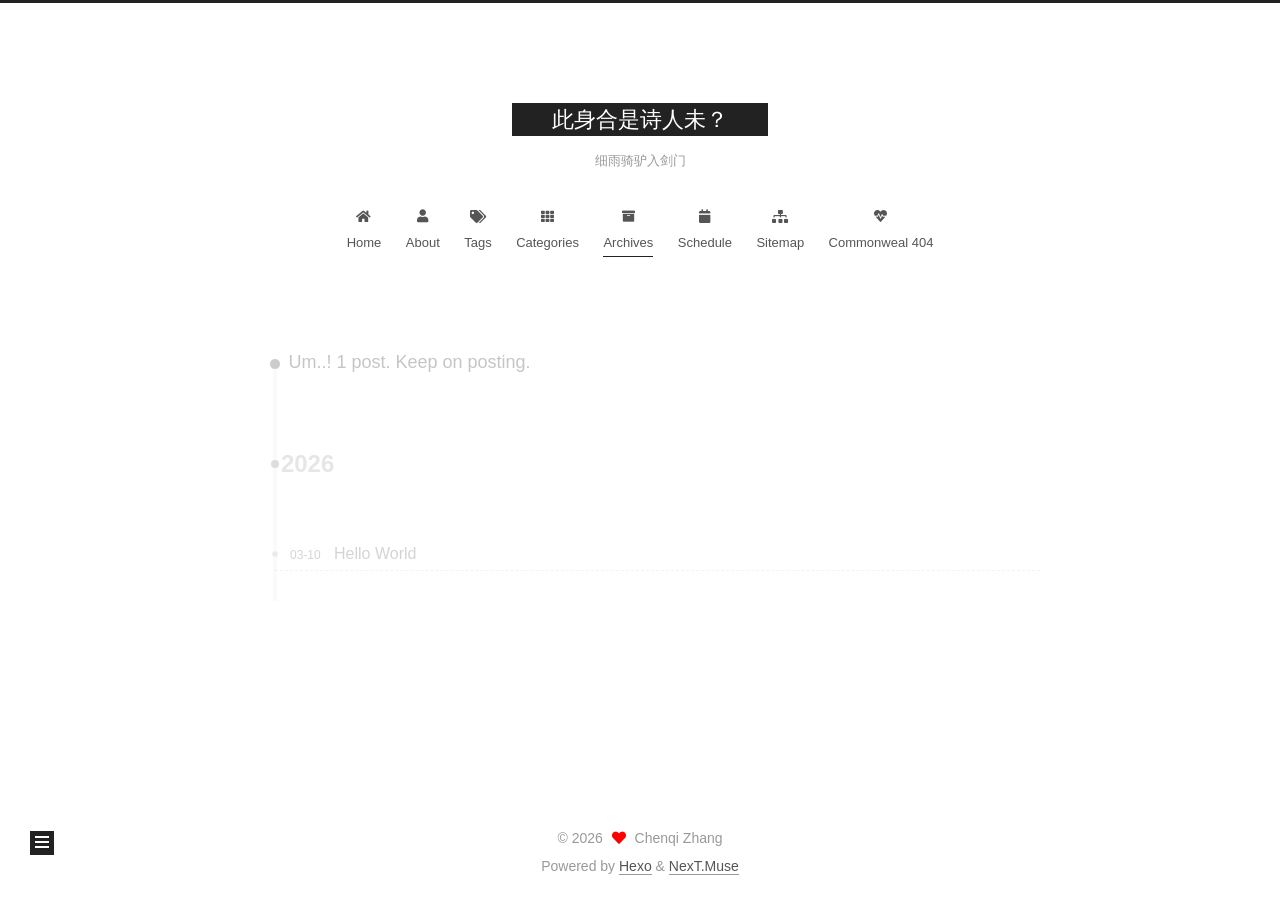
==== archives/index.html @ ff210ef3 "Site updated: 2026-03-10 22:06:02" ====
<!DOCTYPE html>
<html lang="zh-Hans">
<head>
  <meta charset="UTF-8">
<meta name="viewport" content="width=device-width, initial-scale=1, maximum-scale=2">
<meta name="theme-color" content="#222">
<meta name="generator" content="Hexo 8.1.1">
  <link rel="apple-touch-icon" sizes="180x180" href="/images/apple-touch-icon-next.png">
  <link rel="icon" type="image/png" sizes="32x32" href="/images/favicon-32x32-next.png">
  <link rel="icon" type="image/png" sizes="16x16" href="/images/favicon-16x16-next.png">
  <link rel="mask-icon" href="/images/logo.svg" color="#222">

<link rel="stylesheet" href="/css/main.css">


<link rel="stylesheet" href="/lib/font-awesome/css/all.min.css">

<script id="hexo-configurations">
    var NexT = window.NexT || {};
    var CONFIG = {"hostname":"example.com","root":"/","scheme":"Muse","version":"7.8.0","exturl":false,"sidebar":{"position":"left","display":"post","padding":18,"offset":12,"onmobile":false},"copycode":{"enable":false,"show_result":false,"style":null},"back2top":{"enable":true,"sidebar":false,"scrollpercent":false},"bookmark":{"enable":false,"color":"#222","save":"auto"},"fancybox":false,"mediumzoom":false,"lazyload":false,"pangu":false,"comments":{"style":"tabs","active":null,"storage":true,"lazyload":false,"nav":null},"algolia":{"hits":{"per_page":10},"labels":{"input_placeholder":"Search for Posts","hits_empty":"We didn't find any results for the search: ${query}","hits_stats":"${hits} results found in ${time} ms"}},"localsearch":{"enable":false,"trigger":"auto","top_n_per_article":1,"unescape":false,"preload":false},"motion":{"enable":true,"async":false,"transition":{"post_block":"fadeIn","post_header":"slideDownIn","post_body":"slideDownIn","coll_header":"slideLeftIn","sidebar":"slideUpIn"}}};
  </script>

  <meta property="og:type" content="website">
<meta property="og:title" content="此身合是诗人未？">
<meta property="og:url" content="http://example.com/archives/index.html">
<meta property="og:site_name" content="此身合是诗人未？">
<meta property="og:locale">
<meta property="article:author" content="Chenqi Zhang">
<meta name="twitter:card" content="summary">

<link rel="canonical" href="http://example.com/archives/">


<script id="page-configurations">
  // https://hexo.io/docs/variables.html
  CONFIG.page = {
    sidebar: "",
    isHome : false,
    isPost : false,
    lang   : 'zh-Hans'
  };
</script>

  <title>Archive | 此身合是诗人未？</title>
  






  <noscript>
  <style>
  .use-motion .brand,
  .use-motion .menu-item,
  .sidebar-inner,
  .use-motion .post-block,
  .use-motion .pagination,
  .use-motion .comments,
  .use-motion .post-header,
  .use-motion .post-body,
  .use-motion .collection-header { opacity: initial; }

  .use-motion .site-title,
  .use-motion .site-subtitle {
    opacity: initial;
    top: initial;
  }

  .use-motion .logo-line-before i { left: initial; }
  .use-motion .logo-line-after i { right: initial; }
  </style>
</noscript>

</head>

<body itemscope itemtype="http://schema.org/WebPage">
  <div class="container use-motion">
    <div class="headband"></div>

    <header class="header" itemscope itemtype="http://schema.org/WPHeader">
      <div class="header-inner"><div class="site-brand-container">
  <div class="site-nav-toggle">
    <div class="toggle" aria-label="Toggle navigation bar">
      <span class="toggle-line toggle-line-first"></span>
      <span class="toggle-line toggle-line-middle"></span>
      <span class="toggle-line toggle-line-last"></span>
    </div>
  </div>

  <div class="site-meta">

    <a href="/" class="brand" rel="start">
      <span class="logo-line-before"><i></i></span>
      <h1 class="site-title">此身合是诗人未？</h1>
      <span class="logo-line-after"><i></i></span>
    </a>
      <p class="site-subtitle" itemprop="description">细雨骑驴入剑门</p>
  </div>

  <div class="site-nav-right">
    <div class="toggle popup-trigger">
    </div>
  </div>
</div>




<nav class="site-nav">
  <ul id="menu" class="main-menu menu">
        <li class="menu-item menu-item-home">

    <a href="/" rel="section"><i class="fa fa-home fa-fw"></i>Home</a>

  </li>
        <li class="menu-item menu-item-about">

    <a href="/about/" rel="section"><i class="fa fa-user fa-fw"></i>About</a>

  </li>
        <li class="menu-item menu-item-tags">

    <a href="/tags/" rel="section"><i class="fa fa-tags fa-fw"></i>Tags</a>

  </li>
        <li class="menu-item menu-item-categories">

    <a href="/categories/" rel="section"><i class="fa fa-th fa-fw"></i>Categories</a>

  </li>
        <li class="menu-item menu-item-archives">

    <a href="/archives/" rel="section"><i class="fa fa-archive fa-fw"></i>Archives</a>

  </li>
        <li class="menu-item menu-item-schedule">

    <a href="/schedule/" rel="section"><i class="fa fa-calendar fa-fw"></i>Schedule</a>

  </li>
        <li class="menu-item menu-item-sitemap">

    <a href="/sitemap.xml" rel="section"><i class="fa fa-sitemap fa-fw"></i>Sitemap</a>

  </li>
        <li class="menu-item menu-item-commonweal">

    <a href="/404/" rel="section"><i class="fa fa-heartbeat fa-fw"></i>Commonweal 404</a>

  </li>
  </ul>
</nav>




</div>
    </header>

    
  <div class="back-to-top">
    <i class="fa fa-arrow-up"></i>
    <span>0%</span>
  </div>


    <main class="main">
      <div class="main-inner">
        <div class="content-wrap">
          

          <div class="content archive">
            

  
  
  
  <div class="post-block">
    <div class="posts-collapse">
      <div class="collection-title">
        <span class="collection-header">Um..! 1 post. Keep on posting.</span>
      </div>

      
    <div class="collection-year">
      <span class="collection-header">2026</span>
    </div>

  <article itemscope itemtype="http://schema.org/Article">
    <header class="post-header">

      <div class="post-meta">
        <time itemprop="dateCreated"
              datetime="2026-03-10T21:45:34+08:00"
              content="2026-03-10">
          03-10
        </time>
      </div>

      <div class="post-title">
          <a class="post-title-link" href="/2026/03/10/hello-world/" itemprop="url">
            <span itemprop="name">Hello World</span>
          </a>
      </div>

    </header>
  </article>


    </div>
  </div>
  
  
  

  



          </div>
          

<script>
  window.addEventListener('tabs:register', () => {
    let { activeClass } = CONFIG.comments;
    if (CONFIG.comments.storage) {
      activeClass = localStorage.getItem('comments_active') || activeClass;
    }
    if (activeClass) {
      let activeTab = document.querySelector(`a[href="#comment-${activeClass}"]`);
      if (activeTab) {
        activeTab.click();
      }
    }
  });
  if (CONFIG.comments.storage) {
    window.addEventListener('tabs:click', event => {
      if (!event.target.matches('.tabs-comment .tab-content .tab-pane')) return;
      let commentClass = event.target.classList[1];
      localStorage.setItem('comments_active', commentClass);
    });
  }
</script>

        </div>
          
  
  <div class="toggle sidebar-toggle">
    <span class="toggle-line toggle-line-first"></span>
    <span class="toggle-line toggle-line-middle"></span>
    <span class="toggle-line toggle-line-last"></span>
  </div>

  <aside class="sidebar">
    <div class="sidebar-inner">

      <ul class="sidebar-nav motion-element">
        <li class="sidebar-nav-toc">
          Table of Contents
        </li>
        <li class="sidebar-nav-overview">
          Overview
        </li>
      </ul>

      <!--noindex-->
      <div class="post-toc-wrap sidebar-panel">
      </div>
      <!--/noindex-->

      <div class="site-overview-wrap sidebar-panel">
        <div class="site-author motion-element" itemprop="author" itemscope itemtype="http://schema.org/Person">
    <img class="site-author-image" itemprop="image" alt="Chenqi Zhang"
      src="/uploads/avatar.jpg">
  <p class="site-author-name" itemprop="name">Chenqi Zhang</p>
  <div class="site-description" itemprop="description"></div>
</div>
<div class="site-state-wrap motion-element">
  <nav class="site-state">
      <div class="site-state-item site-state-posts">
          <a href="/archives/">
        
          <span class="site-state-item-count">1</span>
          <span class="site-state-item-name">posts</span>
        </a>
      </div>
  </nav>
</div>
  <div class="links-of-author motion-element">
      <span class="links-of-author-item">
        <a href="https://github.com/zhangchenqi123" title="GitHub → https:&#x2F;&#x2F;github.com&#x2F;zhangchenqi123" rel="noopener" target="_blank"><i class="fab fa-github fa-fw"></i>GitHub</a>
      </span>
      <span class="links-of-author-item">
        <a href="mailto:zhangchenqi123@sjtu.edu.cn" title="E-Mail → mailto:zhangchenqi123@sjtu.edu.cn" rel="noopener" target="_blank"><i class="fa fa-envelope fa-fw"></i>E-Mail</a>
      </span>
  </div>



      </div>

    </div>
  </aside>
  <div id="sidebar-dimmer"></div>


      </div>
    </main>

    <footer class="footer">
      <div class="footer-inner">
        

        

<div class="copyright">
  
  &copy; 
  <span itemprop="copyrightYear">2026</span>
  <span class="with-love">
    <i class="fa fa-heart"></i>
  </span>
  <span class="author" itemprop="copyrightHolder">Chenqi Zhang</span>
</div>
  <div class="powered-by">Powered by <a href="https://hexo.io/" class="theme-link" rel="noopener" target="_blank">Hexo</a> & <a href="https://muse.theme-next.org/" class="theme-link" rel="noopener" target="_blank">NexT.Muse</a>
  </div>

        








      </div>
    </footer>
  </div>

  
  <script src="/lib/anime.min.js"></script>
  <script src="/lib/velocity/velocity.min.js"></script>
  <script src="/lib/velocity/velocity.ui.min.js"></script>

<script src="/js/utils.js"></script>

<script src="/js/motion.js"></script>


<script src="/js/schemes/muse.js"></script>


<script src="/js/next-boot.js"></script>




  















  

  

</body>
</html>
---- css/main.css ----
:root {
  --body-bg-color: #fff;
  --content-bg-color: #fff;
  --card-bg-color: #f5f5f5;
  --text-color: #555;
  --blockquote-color: #666;
  --link-color: #555;
  --link-hover-color: #222;
  --brand-color: #fff;
  --brand-hover-color: #fff;
  --table-row-odd-bg-color: #f9f9f9;
  --table-row-hover-bg-color: #f5f5f5;
  --menu-item-bg-color: #f5f5f5;
  --btn-default-bg: #222;
  --btn-default-color: #fff;
  --btn-default-border-color: #222;
  --btn-default-hover-bg: #fff;
  --btn-default-hover-color: #222;
  --btn-default-hover-border-color: #222;
}
html {
  line-height: 1.15; /* 1 */
  -webkit-text-size-adjust: 100%; /* 2 */
}
body {
  margin: 0;
}
main {
  display: block;
}
h1 {
  font-size: 2em;
  margin: 0.67em 0;
}
hr {
  box-sizing: content-box; /* 1 */
  height: 0; /* 1 */
  overflow: visible; /* 2 */
}
pre {
  font-family: monospace, monospace; /* 1 */
  font-size: 1em; /* 2 */
}
a {
  background: transparent;
}
abbr[title] {
  border-bottom: none; /* 1 */
  text-decoration: underline; /* 2 */
  text-decoration: underline dotted; /* 2 */
}
b,
strong {
  font-weight: bolder;
}
code,
kbd,
samp {
  font-family: monospace, monospace; /* 1 */
  font-size: 1em; /* 2 */
}
small {
  font-size: 80%;
}
sub,
sup {
  font-size: 75%;
  line-height: 0;
  position: relative;
  vertical-align: baseline;
}
sub {
  bottom: -0.25em;
}
sup {
  top: -0.5em;
}
img {
  border-style: none;
}
button,
input,
optgroup,
select,
textarea {
  font-family: inherit; /* 1 */
  font-size: 100%; /* 1 */
  line-height: 1.15; /* 1 */
  margin: 0; /* 2 */
}
button,
input {
/* 1 */
  overflow: visible;
}
button,
select {
/* 1 */
  text-transform: none;
}
button,
[type='button'],
[type='reset'],
[type='submit'] {
  -webkit-appearance: button;
}
button::-moz-focus-inner,
[type='button']::-moz-focus-inner,
[type='reset']::-moz-focus-inner,
[type='submit']::-moz-focus-inner {
  border-style: none;
  padding: 0;
}
button:-moz-focusring,
[type='button']:-moz-focusring,
[type='reset']:-moz-focusring,
[type='submit']:-moz-focusring {
  outline: 1px dotted ButtonText;
}
fieldset {
  padding: 0.35em 0.75em 0.625em;
}
legend {
  box-sizing: border-box; /* 1 */
  color: inherit; /* 2 */
  display: table; /* 1 */
  max-width: 100%; /* 1 */
  padding: 0; /* 3 */
  white-space: normal; /* 1 */
}
progress {
  vertical-align: baseline;
}
textarea {
  overflow: auto;
}
[type='checkbox'],
[type='radio'] {
  box-sizing: border-box; /* 1 */
  padding: 0; /* 2 */
}
[type='number']::-webkit-inner-spin-button,
[type='number']::-webkit-outer-spin-button {
  height: auto;
}
[type='search'] {
  outline-offset: -2px; /* 2 */
  -webkit-appearance: textfield; /* 1 */
}
[type='search']::-webkit-search-decoration {
  -webkit-appearance: none;
}
::-webkit-file-upload-button {
  font: inherit; /* 2 */
  -webkit-appearance: button; /* 1 */
}
details {
  display: block;
}
summary {
  display: list-item;
}
template {
  display: none;
}
[hidden] {
  display: none;
}
::selection {
  background: #262a30;
  color: #eee;
}
html,
body {
  height: 100%;
}
body {
  background: var(--body-bg-color);
  color: var(--text-color);
  font-family: 'Lato', "PingFang SC", "Microsoft YaHei", sans-serif;
  font-size: 1em;
  line-height: 2;
}
@media (max-width: 991px) {
  body {
    padding-left: 0 !important;
    padding-right: 0 !important;
  }
}
h1,
h2,
h3,
h4,
h5,
h6 {
  font-family: 'Lato', "PingFang SC", "Microsoft YaHei", sans-serif;
  font-weight: bold;
  line-height: 1.5;
  margin: 20px 0 15px;
}
h1 {
  font-size: 1.5em;
}
h2 {
  font-size: 1.375em;
}
h3 {
  font-size: 1.25em;
}
h4 {
  font-size: 1.125em;
}
h5 {
  font-size: 1em;
}
h6 {
  font-size: 0.875em;
}
p {
  margin: 0 0 20px 0;
}
a,
span.exturl {
  border-bottom: 1px solid #999;
  color: var(--link-color);
  outline: 0;
  text-decoration: none;
  overflow-wrap: break-word;
  word-wrap: break-word;
  cursor: pointer;
}
a:hover,
span.exturl:hover {
  border-bottom-color: var(--link-hover-color);
  color: var(--link-hover-color);
}
iframe,
img,
video {
  display: block;
  margin-left: auto;
  margin-right: auto;
  max-width: 100%;
}
hr {
  background-image: repeating-linear-gradient(-45deg, #ddd, #ddd 4px, transparent 4px, transparent 8px);
  border: 0;
  height: 3px;
  margin: 40px 0;
}
blockquote {
  border-left: 4px solid #ddd;
  color: var(--blockquote-color);
  margin: 0;
  padding: 0 15px;
}
blockquote cite::before {
  content: '-';
  padding: 0 5px;
}
dt {
  font-weight: bold;
}
dd {
  margin: 0;
  padding: 0;
}
kbd {
  background-color: #f5f5f5;
  background-image: linear-gradient(#eee, #fff, #eee);
  border: 1px solid #ccc;
  border-radius: 0.2em;
  box-shadow: 0.1em 0.1em 0.2em rgba(0,0,0,0.1);
  color: #555;
  font-family: inherit;
  padding: 0.1em 0.3em;
  white-space: nowrap;
}
.table-container {
  overflow: auto;
}
table {
  border-collapse: collapse;
  border-spacing: 0;
  font-size: 0.875em;
  margin: 0 0 20px 0;
  width: 100%;
}
tbody tr:nth-of-type(odd) {
  background: var(--table-row-odd-bg-color);
}
tbody tr:hover {
  background: var(--table-row-hover-bg-color);
}
caption,
th,
td {
  font-weight: normal;
  padding: 8px;
  vertical-align: middle;
}
th,
td {
  border: 1px solid #ddd;
  border-bottom: 3px solid #ddd;
}
th {
  font-weight: 700;
  padding-bottom: 10px;
}
td {
  border-bottom-width: 1px;
}
.btn {
  background: var(--btn-default-bg);
  border: 2px solid var(--btn-default-border-color);
  border-radius: 0;
  color: var(--btn-default-color);
  display: inline-block;
  font-size: 0.875em;
  line-height: 2;
  padding: 0 20px;
  text-decoration: none;
  transition-property: background-color;
  transition-delay: 0s;
  transition-duration: 0.2s;
  transition-timing-function: ease-in-out;
}
.btn:hover {
  background: var(--btn-default-hover-bg);
  border-color: var(--btn-default-hover-border-color);
  color: var(--btn-default-hover-color);
}
.btn + .btn {
  margin: 0 0 8px 8px;
}
.btn .fa-fw {
  text-align: left;
  width: 1.285714285714286em;
}
.toggle {
  line-height: 0;
}
.toggle .toggle-line {
  background: #fff;
  display: inline-block;
  height: 2px;
  left: 0;
  position: relative;
  top: 0;
  transition: all 0.4s;
  vertical-align: top;
  width: 100%;
}
.toggle .toggle-line:not(:first-child) {
  margin-top: 3px;
}
.toggle.toggle-arrow .toggle-line-first {
  left: 50%;
  top: 2px;
  transform: rotate(45deg);
  width: 50%;
}
.toggle.toggle-arrow .toggle-line-middle {
  left: 2px;
  width: 90%;
}
.toggle.toggle-arrow .toggle-line-last {
  left: 50%;
  top: -2px;
  transform: rotate(-45deg);
  width: 50%;
}
.toggle.toggle-close .toggle-line-first {
  transform: rotate(-45deg);
  top: 5px;
}
.toggle.toggle-close .toggle-line-middle {
  opacity: 0;
}
.toggle.toggle-close .toggle-line-last {
  transform: rotate(45deg);
  top: -5px;
}
.highlight,
pre {
  background: #f7f7f7;
  color: #4d4d4c;
  line-height: 1.6;
  margin: 0 auto 20px;
}
pre,
code {
  font-family: consolas, Menlo, monospace, "PingFang SC", "Microsoft YaHei";
}
code {
  background: #eee;
  border-radius: 3px;
  color: #555;
  padding: 2px 4px;
  overflow-wrap: break-word;
  word-wrap: break-word;
}
.highlight *::selection {
  background: #d6d6d6;
}
.highlight pre {
  border: 0;
  margin: 0;
  padding: 10px 0;
}
.highlight table {
  border: 0;
  margin: 0;
  width: auto;
}
.highlight td {
  border: 0;
  padding: 0;
}
.highlight figcaption {
  background: #eff2f3;
  color: #4d4d4c;
  display: flex;
  font-size: 0.875em;
  justify-content: space-between;
  line-height: 1.2;
  padding: 0.5em;
}
.highlight figcaption a {
  color: #4d4d4c;
}
.highlight figcaption a:hover {
  border-bottom-color: #4d4d4c;
}
.highlight .gutter {
  -moz-user-select: none;
  -ms-user-select: none;
  -webkit-user-select: none;
  user-select: none;
}
.highlight .gutter pre {
  background: #eff2f3;
  color: #869194;
  padding-left: 10px;
  padding-right: 10px;
  text-align: right;
}
.highlight .code pre {
  background: #f7f7f7;
  padding-left: 10px;
  width: 100%;
}
.gist table {
  width: auto;
}
.gist table td {
  border: 0;
}
pre {
  overflow: auto;
  padding: 10px;
}
pre code {
  background: none;
  color: #4d4d4c;
  font-size: 0.875em;
  padding: 0;
  text-shadow: none;
}
pre .deletion {
  background: #fdd;
}
pre .addition {
  background: #dfd;
}
pre .meta {
  color: #eab700;
  -moz-user-select: none;
  -ms-user-select: none;
  -webkit-user-select: none;
  user-select: none;
}
pre .comment {
  color: #8e908c;
}
pre .variable,
pre .attribute,
pre .tag,
pre .name,
pre .regexp,
pre .ruby .constant,
pre .xml .tag .title,
pre .xml .pi,
pre .xml .doctype,
pre .html .doctype,
pre .css .id,
pre .css .class,
pre .css .pseudo {
  color: #c82829;
}
pre .number,
pre .preprocessor,
pre .built_in,
pre .builtin-name,
pre .literal,
pre .params,
pre .constant,
pre .command {
  color: #f5871f;
}
pre .ruby .class .title,
pre .css .rules .attribute,
pre .string,
pre .symbol,
pre .value,
pre .inheritance,
pre .header,
pre .ruby .symbol,
pre .xml .cdata,
pre .special,
pre .formula {
  color: #718c00;
}
pre .title,
pre .css .hexcolor {
  color: #3e999f;
}
pre .function,
pre .python .decorator,
pre .python .title,
pre .ruby .function .title,
pre .ruby .title .keyword,
pre .perl .sub,
pre .javascript .title,
pre .coffeescript .title {
  color: #4271ae;
}
pre .keyword,
pre .javascript .function {
  color: #8959a8;
}
.blockquote-center {
  border-left: none;
  margin: 40px 0;
  padding: 0;
  position: relative;
  text-align: center;
}
.blockquote-center .fa {
  display: block;
  opacity: 0.6;
  position: absolute;
  width: 100%;
}
.blockquote-center .fa-quote-left {
  border-top: 1px solid #ccc;
  text-align: left;
  top: -20px;
}
.blockquote-center .fa-quote-right {
  border-bottom: 1px solid #ccc;
  text-align: right;
  bottom: -20px;
}
.blockquote-center p,
.blockquote-center div {
  text-align: center;
}
.post-body .group-picture img {
  margin: 0 auto;
  padding: 0 3px;
}
.group-picture-row {
  margin-bottom: 6px;
  overflow: hidden;
}
.group-picture-column {
  float: left;
  margin-bottom: 10px;
}
.post-body .label {
  color: #555;
  display: inline;
  padding: 0 2px;
}
.post-body .label.default {
  background: #f0f0f0;
}
.post-body .label.primary {
  background: #efe6f7;
}
.post-body .label.info {
  background: #e5f2f8;
}
.post-body .label.success {
  background: #e7f4e9;
}
.post-body .label.warning {
  background: #fcf6e1;
}
.post-body .label.danger {
  background: #fae8eb;
}
.post-body .tabs {
  margin-bottom: 20px;
}
.post-body .tabs,
.tabs-comment {
  display: block;
  padding-top: 10px;
  position: relative;
}
.post-body .tabs ul.nav-tabs,
.tabs-comment ul.nav-tabs {
  display: flex;
  flex-wrap: wrap;
  margin: 0;
  margin-bottom: -1px;
  padding: 0;
}
@media (max-width: 413px) {
  .post-body .tabs ul.nav-tabs,
  .tabs-comment ul.nav-tabs {
    display: block;
    margin-bottom: 5px;
  }
}
.post-body .tabs ul.nav-tabs li.tab,
.tabs-comment ul.nav-tabs li.tab {
  border-bottom: 1px solid #ddd;
  border-left: 1px solid transparent;
  border-right: 1px solid transparent;
  border-top: 3px solid transparent;
  flex-grow: 1;
  list-style-type: none;
  border-radius: 0 0 0 0;
}
@media (max-width: 413px) {
  .post-body .tabs ul.nav-tabs li.tab,
  .tabs-comment ul.nav-tabs li.tab {
    border-bottom: 1px solid transparent;
    border-left: 3px solid transparent;
    border-right: 1px solid transparent;
    border-top: 1px solid transparent;
  }
}
@media (max-width: 413px) {
  .post-body .tabs ul.nav-tabs li.tab,
  .tabs-comment ul.nav-tabs li.tab {
    border-radius: 0;
  }
}
.post-body .tabs ul.nav-tabs li.tab a,
.tabs-comment ul.nav-tabs li.tab a {
  border-bottom: initial;
  display: block;
  line-height: 1.8;
  outline: 0;
  padding: 0.25em 0.75em;
  text-align: center;
  transition-delay: 0s;
  transition-duration: 0.2s;
  transition-timing-function: ease-out;
}
.post-body .tabs ul.nav-tabs li.tab a i,
.tabs-comment ul.nav-tabs li.tab a i {
  width: 1.285714285714286em;
}
.post-body .tabs ul.nav-tabs li.tab.active,
.tabs-comment ul.nav-tabs li.tab.active {
  border-bottom: 1px solid transparent;
  border-left: 1px solid #ddd;
  border-right: 1px solid #ddd;
  border-top: 3px solid #fc6423;
}
@media (max-width: 413px) {
  .post-body .tabs ul.nav-tabs li.tab.active,
  .tabs-comment ul.nav-tabs li.tab.active {
    border-bottom: 1px solid #ddd;
    border-left: 3px solid #fc6423;
    border-right: 1px solid #ddd;
    border-top: 1px solid #ddd;
  }
}
.post-body .tabs ul.nav-tabs li.tab.active a,
.tabs-comment ul.nav-tabs li.tab.active a {
  color: var(--link-color);
  cursor: default;
}
.post-body .tabs .tab-content .tab-pane,
.tabs-comment .tab-content .tab-pane {
  border: 1px solid #ddd;
  border-top: 0;
  padding: 20px 20px 0 20px;
  border-radius: 0;
}
.post-body .tabs .tab-content .tab-pane:not(.active),
.tabs-comment .tab-content .tab-pane:not(.active) {
  display: none;
}
.post-body .tabs .tab-content .tab-pane.active,
.tabs-comment .tab-content .tab-pane.active {
  display: block;
}
.post-body .tabs .tab-content .tab-pane.active:nth-of-type(1),
.tabs-comment .tab-content .tab-pane.active:nth-of-type(1) {
  border-radius: 0 0 0 0;
}
@media (max-width: 413px) {
  .post-body .tabs .tab-content .tab-pane.active:nth-of-type(1),
  .tabs-comment .tab-content .tab-pane.active:nth-of-type(1) {
    border-radius: 0;
  }
}
.post-body .note {
  border-radius: 3px;
  margin-bottom: 20px;
  padding: 1em;
  position: relative;
  border: 1px solid #eee;
  border-left-width: 5px;
}
.post-body .note h2,
.post-body .note h3,
.post-body .note h4,
.post-body .note h5,
.post-body .note h6 {
  margin-top: 0;
  border-bottom: initial;
  margin-bottom: 0;
  padding-top: 0;
}
.post-body .note p:first-child,
.post-body .note ul:first-child,
.post-body .note ol:first-child,
.post-body .note table:first-child,
.post-body .note pre:first-child,
.post-body .note blockquote:first-child,
.post-body .note img:first-child {
  margin-top: 0;
}
.post-body .note p:last-child,
.post-body .note ul:last-child,
.post-body .note ol:last-child,
.post-body .note table:last-child,
.post-body .note pre:last-child,
.post-body .note blockquote:last-child,
.post-body .note img:last-child {
  margin-bottom: 0;
}
.post-body .note.default {
  border-left-color: #777;
}
.post-body .note.default h2,
.post-body .note.default h3,
.post-body .note.default h4,
.post-body .note.default h5,
.post-body .note.default h6 {
  color: #777;
}
.post-body .note.primary {
  border-left-color: #6f42c1;
}
.post-body .note.primary h2,
.post-body .note.primary h3,
.post-body .note.primary h4,
.post-body .note.primary h5,
.post-body .note.primary h6 {
  color: #6f42c1;
}
.post-body .note.info {
  border-left-color: #428bca;
}
.post-body .note.info h2,
.post-body .note.info h3,
.post-body .note.info h4,
.post-body .note.info h5,
.post-body .note.info h6 {
  color: #428bca;
}
.post-body .note.success {
  border-left-color: #5cb85c;
}
.post-body .note.success h2,
.post-body .note.success h3,
.post-body .note.success h4,
.post-body .note.success h5,
.post-body .note.success h6 {
  color: #5cb85c;
}
.post-body .note.warning {
  border-left-color: #f0ad4e;
}
.post-body .note.warning h2,
.post-body .note.warning h3,
.post-body .note.warning h4,
.post-body .note.warning h5,
.post-body .note.warning h6 {
  color: #f0ad4e;
}
.post-body .note.danger {
  border-left-color: #d9534f;
}
.post-body .note.danger h2,
.post-body .note.danger h3,
.post-body .note.danger h4,
.post-body .note.danger h5,
.post-body .note.danger h6 {
  color: #d9534f;
}
.pagination .prev,
.pagination .next,
.pagination .page-number,
.pagination .space {
  display: inline-block;
  margin: 0 10px;
  padding: 0 11px;
  position: relative;
  top: -1px;
}
@media (max-width: 767px) {
  .pagination .prev,
  .pagination .next,
  .pagination .page-number,
  .pagination .space {
    margin: 0 5px;
  }
}
.pagination {
  border-top: 1px solid #eee;
  margin: 120px 0 0;
  text-align: center;
}
.pagination .prev,
.pagination .next,
.pagination .page-number {
  border-bottom: 0;
  border-top: 1px solid #eee;
  transition-property: border-color;
  transition-delay: 0s;
  transition-duration: 0.2s;
  transition-timing-function: ease-in-out;
}
.pagination .prev:hover,
.pagination .next:hover,
.pagination .page-number:hover {
  border-top-color: #222;
}
.pagination .space {
  margin: 0;
  padding: 0;
}
.pagination .prev {
  margin-left: 0;
}
.pagination .next {
  margin-right: 0;
}
.pagination .page-number.current {
  background: #ccc;
  border-top-color: #ccc;
  color: #fff;
}
@media (max-width: 767px) {
  .pagination {
    border-top: none;
  }
  .pagination .prev,
  .pagination .next,
  .pagination .page-number {
    border-bottom: 1px solid #eee;
    border-top: 0;
    margin-bottom: 10px;
    padding: 0 10px;
  }
  .pagination .prev:hover,
  .pagination .next:hover,
  .pagination .page-number:hover {
    border-bottom-color: #222;
  }
}
.comments {
  margin-top: 60px;
  overflow: hidden;
}
.comment-button-group {
  display: flex;
  flex-wrap: wrap-reverse;
  justify-content: center;
  margin: 1em 0;
}
.comment-button-group .comment-button {
  margin: 0.1em 0.2em;
}
.comment-button-group .comment-button.active {
  background: var(--btn-default-hover-bg);
  border-color: var(--btn-default-hover-border-color);
  color: var(--btn-default-hover-color);
}
.comment-position {
  display: none;
}
.comment-position.active {
  display: block;
}
.tabs-comment {
  background: var(--content-bg-color);
  margin-top: 4em;
  padding-top: 0;
}
.tabs-comment .comments {
  border: 0;
  box-shadow: none;
  margin-top: 0;
  padding-top: 0;
}
.container {
  min-height: 100%;
  position: relative;
}
.main-inner {
  margin: 0 auto;
  width: 700px;
}
@media (min-width: 1200px) {
  .main-inner {
    width: 800px;
  }
}
@media (min-width: 1600px) {
  .main-inner {
    width: 900px;
  }
}
@media (max-width: 767px) {
  .content-wrap {
    padding: 0 20px;
  }
}
.header {
  background: transparent;
}
.header-inner {
  margin: 0 auto;
  width: 700px;
}
@media (min-width: 1200px) {
  .header-inner {
    width: 800px;
  }
}
@media (min-width: 1600px) {
  .header-inner {
    width: 900px;
  }
}
.site-brand-container {
  display: flex;
  flex-shrink: 0;
  padding: 0 10px;
}
.headband {
  background: #222;
  height: 3px;
}
.site-meta {
  flex-grow: 1;
  text-align: center;
}
@media (max-width: 767px) {
  .site-meta {
    text-align: center;
  }
}
.brand {
  border-bottom: none;
  color: var(--brand-color);
  display: inline-block;
  line-height: 1.375em;
  padding: 0 40px;
  position: relative;
}
.brand:hover {
  color: var(--brand-hover-color);
}
.site-title {
  font-family: 'Lato', "PingFang SC", "Microsoft YaHei", sans-serif;
  font-size: 1.375em;
  font-weight: normal;
  margin: 0;
}
.site-subtitle {
  color: #999;
  font-size: 0.8125em;
  margin: 10px 0;
}
.use-motion .brand {
  opacity: 0;
}
.use-motion .site-title,
.use-motion .site-subtitle,
.use-motion .custom-logo-image {
  opacity: 0;
  position: relative;
  top: -10px;
}
.site-nav-toggle,
.site-nav-right {
  display: none;
}
@media (max-width: 767px) {
  .site-nav-toggle,
  .site-nav-right {
    display: flex;
    flex-direction: column;
    justify-content: center;
  }
}
.site-nav-toggle .toggle,
.site-nav-right .toggle {
  color: var(--text-color);
  padding: 10px;
  width: 22px;
}
.site-nav-toggle .toggle .toggle-line,
.site-nav-right .toggle .toggle-line {
  background: var(--text-color);
  border-radius: 1px;
}
.site-nav {
  display: block;
}
@media (max-width: 767px) {
  .site-nav {
    clear: both;
    display: none;
  }
}
.site-nav.site-nav-on {
  display: block;
}
.menu {
  margin-top: 20px;
  padding-left: 0;
  text-align: center;
}
.menu-item {
  display: inline-block;
  list-style: none;
  margin: 0 10px;
}
@media (max-width: 767px) {
  .menu-item {
    display: block;
    margin-top: 10px;
  }
  .menu-item.menu-item-search {
    display: none;
  }
}
.menu-item a,
.menu-item span.exturl {
  border-bottom: 0;
  display: block;
  font-size: 0.8125em;
  transition-property: border-color;
  transition-delay: 0s;
  transition-duration: 0.2s;
  transition-timing-function: ease-in-out;
}
@media (hover: none) {
  .menu-item a:hover,
  .menu-item span.exturl:hover {
    border-bottom-color: transparent !important;
  }
}
.menu-item .fa,
.menu-item .fab,
.menu-item .far,
.menu-item .fas {
  margin-right: 8px;
}
.menu-item .badge {
  display: inline-block;
  font-weight: bold;
  line-height: 1;
  margin-left: 0.35em;
  margin-top: 0.35em;
  text-align: center;
  white-space: nowrap;
}
@media (max-width: 767px) {
  .menu-item .badge {
    float: right;
    margin-left: 0;
  }
}
.menu-item-active a,
.menu .menu-item a:hover,
.menu .menu-item span.exturl:hover {
  background: var(--menu-item-bg-color);
}
.use-motion .menu-item {
  opacity: 0;
}
.sidebar {
  background: #222;
  bottom: 0;
  box-shadow: inset 0 2px 6px #000;
  position: fixed;
  top: 0;
}
@media (max-width: 991px) {
  .sidebar {
    display: none;
  }
}
.sidebar-inner {
  color: #999;
  padding: 18px 10px;
  text-align: center;
}
.cc-license {
  margin-top: 10px;
  text-align: center;
}
.cc-license .cc-opacity {
  border-bottom: none;
  opacity: 0.7;
}
.cc-license .cc-opacity:hover {
  opacity: 0.9;
}
.cc-license img {
  display: inline-block;
}
.site-author-image {
  border: 2px solid #333;
  display: block;
  margin: 0 auto;
  max-width: 96px;
  padding: 2px;
}
.site-author-name {
  color: #f5f5f5;
  font-weight: normal;
  margin: 5px 0 0;
  text-align: center;
}
.site-description {
  color: #999;
  font-size: 1em;
  margin-top: 5px;
  text-align: center;
}
.links-of-author {
  margin-top: 15px;
}
.links-of-author a,
.links-of-author span.exturl {
  border-bottom-color: #555;
  display: inline-block;
  font-size: 0.8125em;
  margin-bottom: 10px;
  margin-right: 10px;
  vertical-align: middle;
}
.links-of-author a::before,
.links-of-author span.exturl::before {
  background: #1de31b;
  border-radius: 50%;
  content: ' ';
  display: inline-block;
  height: 4px;
  margin-right: 3px;
  vertical-align: middle;
  width: 4px;
}
.sidebar-button {
  margin-top: 15px;
}
.sidebar-button a {
  border: 1px solid #fc6423;
  border-radius: 4px;
  color: #fc6423;
  display: inline-block;
  padding: 0 15px;
}
.sidebar-button a .fa,
.sidebar-button a .fab,
.sidebar-button a .far,
.sidebar-button a .fas {
  margin-right: 5px;
}
.sidebar-button a:hover {
  background: #fc6423;
  border: 1px solid #fc6423;
  color: #fff;
}
.sidebar-button a:hover .fa,
.sidebar-button a:hover .fab,
.sidebar-button a:hover .far,
.sidebar-button a:hover .fas {
  color: #fff;
}
.links-of-blogroll {
  font-size: 0.8125em;
  margin-top: 10px;
}
.links-of-blogroll-title {
  font-size: 0.875em;
  font-weight: 600;
  margin-top: 0;
}
.links-of-blogroll-list {
  list-style: none;
  margin: 0;
  padding: 0;
}
#sidebar-dimmer {
  display: none;
}
@media (max-width: 767px) {
  #sidebar-dimmer {
    background: #000;
    display: block;
    height: 100%;
    left: 100%;
    opacity: 0;
    position: fixed;
    top: 0;
    width: 100%;
    z-index: 1100;
  }
  .sidebar-active + #sidebar-dimmer {
    opacity: 0.7;
    transform: translateX(-100%);
    transition: opacity 0.5s;
  }
}
.sidebar-nav {
  margin: 0;
  padding-bottom: 20px;
  padding-left: 0;
}
.sidebar-nav li {
  border-bottom: 1px solid transparent;
  color: #666;
  cursor: pointer;
  display: inline-block;
  font-size: 0.875em;
}
.sidebar-nav li.sidebar-nav-overview {
  margin-left: 10px;
}
.sidebar-nav li:hover {
  color: #f5f5f5;
}
.sidebar-nav .sidebar-nav-active {
  border-bottom-color: #87daff;
  color: #87daff;
}
.sidebar-nav .sidebar-nav-active:hover {
  color: #87daff;
}
.sidebar-panel {
  display: none;
  overflow-x: hidden;
  overflow-y: auto;
}
.sidebar-panel-active {
  display: block;
}
.sidebar-toggle {
  background: #222;
  bottom: 45px;
  cursor: pointer;
  height: 14px;
  left: 30px;
  padding: 5px;
  position: fixed;
  width: 14px;
  z-index: 1300;
}
@media (max-width: 991px) {
  .sidebar-toggle {
    left: 20px;
    opacity: 0.8;
    display: none;
  }
}
.sidebar-toggle:hover .toggle-line {
  background: #87daff;
}
.post-toc {
  font-size: 0.875em;
}
.post-toc ol {
  list-style: none;
  margin: 0;
  padding: 0 2px 5px 10px;
  text-align: left;
}
.post-toc ol > ol {
  padding-left: 0;
}
.post-toc ol a {
  transition-property: all;
  transition-delay: 0s;
  transition-duration: 0.2s;
  transition-timing-function: ease-in-out;
}
.post-toc .nav-item {
  line-height: 1.8;
  overflow: hidden;
  text-overflow: ellipsis;
  white-space: nowrap;
}
.post-toc .nav .nav-child {
  display: none;
}
.post-toc .nav .active > .nav-child {
  display: block;
}
.post-toc .nav .active-current > .nav-child {
  display: block;
}
.post-toc .nav .active-current > .nav-child > .nav-item {
  display: block;
}
.post-toc .nav .active > a {
  border-bottom-color: #87daff;
  color: #87daff;
}
.post-toc .nav .active-current > a {
  color: #87daff;
}
.post-toc .nav .active-current > a:hover {
  color: #87daff;
}
.site-state {
  display: flex;
  justify-content: center;
  line-height: 1.4;
  margin-top: 10px;
  overflow: hidden;
  text-align: center;
  white-space: nowrap;
}
.site-state-item {
  padding: 0 15px;
}
.site-state-item:not(:first-child) {
  border-left: 1px solid #333;
}
.site-state-item a {
  border-bottom: none;
}
.site-state-item-count {
  display: block;
  font-size: 1.25em;
  font-weight: 600;
  text-align: center;
}
.site-state-item-name {
  color: inherit;
  font-size: 0.875em;
}
.footer {
  color: #999;
  font-size: 0.875em;
  padding: 20px 0;
}
.footer.footer-fixed {
  bottom: 0;
  left: 0;
  position: absolute;
  right: 0;
}
.footer-inner {
  box-sizing: border-box;
  margin: 0 auto;
  text-align: center;
  width: 700px;
}
@media (min-width: 1200px) {
  .footer-inner {
    width: 800px;
  }
}
@media (min-width: 1600px) {
  .footer-inner {
    width: 900px;
  }
}
.languages {
  display: inline-block;
  font-size: 1.125em;
  position: relative;
}
.languages .lang-select-label span {
  margin: 0 0.5em;
}
.languages .lang-select {
  height: 100%;
  left: 0;
  opacity: 0;
  position: absolute;
  top: 0;
  width: 100%;
}
.with-love {
  color: #ff0000;
  display: inline-block;
  margin: 0 5px;
}
.powered-by,
.theme-info {
  display: inline-block;
}
@-moz-keyframes iconAnimate {
  0%, 100% {
    transform: scale(1);
  }
  10%, 30% {
    transform: scale(0.9);
  }
  20%, 40%, 60%, 80% {
    transform: scale(1.1);
  }
  50%, 70% {
    transform: scale(1.1);
  }
}
@-webkit-keyframes iconAnimate {
  0%, 100% {
    transform: scale(1);
  }
  10%, 30% {
    transform: scale(0.9);
  }
  20%, 40%, 60%, 80% {
    transform: scale(1.1);
  }
  50%, 70% {
    transform: scale(1.1);
  }
}
@-o-keyframes iconAnimate {
  0%, 100% {
    transform: scale(1);
  }
  10%, 30% {
    transform: scale(0.9);
  }
  20%, 40%, 60%, 80% {
    transform: scale(1.1);
  }
  50%, 70% {
    transform: scale(1.1);
  }
}
@keyframes iconAnimate {
  0%, 100% {
    transform: scale(1);
  }
  10%, 30% {
    transform: scale(0.9);
  }
  20%, 40%, 60%, 80% {
    transform: scale(1.1);
  }
  50%, 70% {
    transform: scale(1.1);
  }
}
.back-to-top {
  font-size: 12px;
  text-align: center;
  transition-delay: 0s;
  transition-duration: 0.2s;
  transition-timing-function: ease-in-out;
}
.back-to-top {
  background: #222;
  bottom: -100px;
  box-sizing: border-box;
  color: #fff;
  cursor: pointer;
  left: 30px;
  opacity: 1;
  padding: 0 6px;
  position: fixed;
  transition-property: bottom;
  z-index: 1300;
  width: 24px;
}
.back-to-top span {
  display: none;
}
.back-to-top:hover {
  color: #87daff;
}
.back-to-top.back-to-top-on {
  bottom: 19px;
}
@media (max-width: 991px) {
  .back-to-top {
    left: 20px;
    opacity: 0.8;
  }
}
.post-body {
  font-family: 'Lato', "PingFang SC", "Microsoft YaHei", sans-serif;
  overflow-wrap: break-word;
  word-wrap: break-word;
}
@media (min-width: 1200px) {
  .post-body {
    font-size: 1.125em;
  }
}
.post-body .exturl .fa {
  font-size: 0.875em;
  margin-left: 4px;
}
.post-body .image-caption,
.post-body .figure .caption {
  color: #999;
  font-size: 0.875em;
  font-weight: bold;
  line-height: 1;
  margin: -20px auto 15px;
  text-align: center;
}
.post-sticky-flag {
  display: inline-block;
  transform: rotate(30deg);
}
.post-button {
  margin-top: 40px;
  text-align: center;
}
.use-motion .post-block,
.use-motion .pagination,
.use-motion .comments {
  opacity: 0;
}
.use-motion .post-header {
  opacity: 0;
}
.use-motion .post-body {
  opacity: 0;
}
.use-motion .collection-header {
  opacity: 0;
}
.posts-collapse {
  margin-left: 35px;
  position: relative;
}
@media (max-width: 767px) {
  .posts-collapse {
    margin-left: 0px;
    margin-right: 0px;
  }
}
.posts-collapse .collection-title {
  font-size: 1.125em;
  position: relative;
}
.posts-collapse .collection-title::before {
  background: #999;
  border: 1px solid #fff;
  border-radius: 50%;
  content: ' ';
  height: 10px;
  left: 0;
  margin-left: -6px;
  margin-top: -4px;
  position: absolute;
  top: 50%;
  width: 10px;
}
.posts-collapse .collection-year {
  font-size: 1.5em;
  font-weight: bold;
  margin: 60px 0;
  position: relative;
}
.posts-collapse .collection-year::before {
  background: #bbb;
  border-radius: 50%;
  content: ' ';
  height: 8px;
  left: 0;
  margin-left: -4px;
  margin-top: -4px;
  position: absolute;
  top: 50%;
  width: 8px;
}
.posts-collapse .collection-header {
  display: block;
  margin: 0 0 0 20px;
}
.posts-collapse .collection-header small {
  color: #bbb;
  margin-left: 5px;
}
.posts-collapse .post-header {
  border-bottom: 1px dashed #ccc;
  margin: 30px 0;
  padding-left: 15px;
  position: relative;
  transition-property: border;
  transition-delay: 0s;
  transition-duration: 0.2s;
  transition-timing-function: ease-in-out;
}
.posts-collapse .post-header::before {
  background: #bbb;
  border: 1px solid #fff;
  border-radius: 50%;
  content: ' ';
  height: 6px;
  left: 0;
  margin-left: -4px;
  position: absolute;
  top: 0.75em;
  transition-property: background;
  width: 6px;
  transition-delay: 0s;
  transition-duration: 0.2s;
  transition-timing-function: ease-in-out;
}
.posts-collapse .post-header:hover {
  border-bottom-color: #666;
}
.posts-collapse .post-header:hover::before {
  background: #222;
}
.posts-collapse .post-meta {
  display: inline;
  font-size: 0.75em;
  margin-right: 10px;
}
.posts-collapse .post-title {
  display: inline;
}
.posts-collapse .post-title a,
.posts-collapse .post-title span.exturl {
  border-bottom: none;
  color: var(--link-color);
}
.posts-collapse .post-title .fa-external-link-alt {
  font-size: 0.875em;
  margin-left: 5px;
}
.posts-collapse::before {
  background: #f5f5f5;
  content: ' ';
  height: 100%;
  left: 0;
  margin-left: -2px;
  position: absolute;
  top: 1.25em;
  width: 4px;
}
.post-eof {
  background: #ccc;
  height: 1px;
  margin: 80px auto 60px;
  text-align: center;
  width: 8%;
}
.post-block:last-of-type .post-eof {
  display: none;
}
.content {
  padding-top: 40px;
}
@media (min-width: 992px) {
  .post-body {
    text-align: justify;
  }
}
@media (max-width: 991px) {
  .post-body {
    text-align: justify;
  }
}
.post-body h1,
.post-body h2,
.post-body h3,
.post-body h4,
.post-body h5,
.post-body h6 {
  padding-top: 10px;
}
.post-body h1 .header-anchor,
.post-body h2 .header-anchor,
.post-body h3 .header-anchor,
.post-body h4 .header-anchor,
.post-body h5 .header-anchor,
.post-body h6 .header-anchor {
  border-bottom-style: none;
  color: #ccc;
  float: right;
  margin-left: 10px;
  visibility: hidden;
}
.post-body h1 .header-anchor:hover,
.post-body h2 .header-anchor:hover,
.post-body h3 .header-anchor:hover,
.post-body h4 .header-anchor:hover,
.post-body h5 .header-anchor:hover,
.post-body h6 .header-anchor:hover {
  color: inherit;
}
.post-body h1:hover .header-anchor,
.post-body h2:hover .header-anchor,
.post-body h3:hover .header-anchor,
.post-body h4:hover .header-anchor,
.post-body h5:hover .header-anchor,
.post-body h6:hover .header-anchor {
  visibility: visible;
}
.post-body iframe,
.post-body img,
.post-body video {
  margin-bottom: 20px;
}
.post-body .video-container {
  height: 0;
  margin-bottom: 20px;
  overflow: hidden;
  padding-top: 75%;
  position: relative;
  width: 100%;
}
.post-body .video-container iframe,
.post-body .video-container object,
.post-body .video-container embed {
  height: 100%;
  left: 0;
  margin: 0;
  position: absolute;
  top: 0;
  width: 100%;
}
.post-gallery {
  align-items: center;
  display: grid;
  grid-gap: 10px;
  grid-template-columns: 1fr 1fr 1fr;
  margin-bottom: 20px;
}
@media (max-width: 767px) {
  .post-gallery {
    grid-template-columns: 1fr 1fr;
  }
}
.post-gallery a {
  border: 0;
}
.post-gallery img {
  margin: 0;
}
.posts-expand .post-header {
  font-size: 1.125em;
}
.posts-expand .post-title {
  font-size: 1.5em;
  font-weight: normal;
  margin: initial;
  text-align: center;
  overflow-wrap: break-word;
  word-wrap: break-word;
}
.posts-expand .post-title-link {
  border-bottom: none;
  color: var(--link-color);
  display: inline-block;
  position: relative;
  vertical-align: top;
}
.posts-expand .post-title-link::before {
  background: var(--link-color);
  bottom: 0;
  content: '';
  height: 2px;
  left: 0;
  position: absolute;
  transform: scaleX(0);
  visibility: hidden;
  width: 100%;
  transition-delay: 0s;
  transition-duration: 0.2s;
  transition-timing-function: ease-in-out;
}
.posts-expand .post-title-link:hover::before {
  transform: scaleX(1);
  visibility: visible;
}
.posts-expand .post-title-link .fa-external-link-alt {
  font-size: 0.875em;
  margin-left: 5px;
}
.posts-expand .post-meta {
  color: #999;
  font-family: 'Lato', "PingFang SC", "Microsoft YaHei", sans-serif;
  font-size: 0.75em;
  margin: 3px 0 60px 0;
  text-align: center;
}
.posts-expand .post-meta .post-description {
  font-size: 0.875em;
  margin-top: 2px;
}
.posts-expand .post-meta time {
  border-bottom: 1px dashed #999;
  cursor: pointer;
}
.post-meta .post-meta-item + .post-meta-item::before {
  content: '|';
  margin: 0 0.5em;
}
.post-meta-divider {
  margin: 0 0.5em;
}
.post-meta-item-icon {
  margin-right: 3px;
}
@media (max-width: 991px) {
  .post-meta-item-icon {
    display: inline-block;
  }
}
@media (max-width: 991px) {
  .post-meta-item-text {
    display: none;
  }
}
.post-nav {
  border-top: 1px solid #eee;
  display: flex;
  justify-content: space-between;
  margin-top: 15px;
  padding: 10px 5px 0;
}
.post-nav-item {
  flex: 1;
}
.post-nav-item a {
  border-bottom: none;
  display: block;
  font-size: 0.875em;
  line-height: 1.6;
  position: relative;
}
.post-nav-item a:active {
  top: 2px;
}
.post-nav-item .fa {
  font-size: 0.75em;
}
.post-nav-item:first-child {
  margin-right: 15px;
}
.post-nav-item:first-child .fa {
  margin-right: 5px;
}
.post-nav-item:last-child {
  margin-left: 15px;
  text-align: right;
}
.post-nav-item:last-child .fa {
  margin-left: 5px;
}
.rtl.post-body p,
.rtl.post-body a,
.rtl.post-body h1,
.rtl.post-body h2,
.rtl.post-body h3,
.rtl.post-body h4,
.rtl.post-body h5,
.rtl.post-body h6,
.rtl.post-body li,
.rtl.post-body ul,
.rtl.post-body ol {
  direction: rtl;
  font-family: UKIJ Ekran;
}
.rtl.post-title {
  font-family: UKIJ Ekran;
}
.post-tags {
  margin-top: 40px;
  text-align: center;
}
.post-tags a {
  display: inline-block;
  font-size: 0.8125em;
}
.post-tags a:not(:last-child) {
  margin-right: 10px;
}
.post-widgets {
  border-top: 1px solid #eee;
  margin-top: 15px;
  text-align: center;
}
.wp_rating {
  height: 20px;
  line-height: 20px;
  margin-top: 10px;
  padding-top: 6px;
  text-align: center;
}
.social-like {
  display: flex;
  font-size: 0.875em;
  justify-content: center;
  text-align: center;
}
.reward-container {
  margin: 20px auto;
  padding: 10px 0;
  text-align: center;
  width: 90%;
}
.reward-container button {
  background: transparent;
  border: 1px solid #fc6423;
  border-radius: 0;
  color: #fc6423;
  cursor: pointer;
  line-height: 2;
  outline: 0;
  padding: 0 15px;
  vertical-align: text-top;
}
.reward-container button:hover {
  background: #fc6423;
  border: 1px solid transparent;
  color: #fa9366;
}
#qr {
  padding-top: 20px;
}
#qr a {
  border: 0;
}
#qr img {
  display: inline-block;
  margin: 0.8em 2em 0 2em;
  max-width: 100%;
  width: 180px;
}
#qr p {
  text-align: center;
}
.category-all-page .category-all-title {
  text-align: center;
}
.category-all-page .category-all {
  margin-top: 20px;
}
.category-all-page .category-list {
  list-style: none;
  margin: 0;
  padding: 0;
}
.category-all-page .category-list-item {
  margin: 5px 10px;
}
.category-all-page .category-list-count {
  color: #bbb;
}
.category-all-page .category-list-count::before {
  content: ' (';
  display: inline;
}
.category-all-page .category-list-count::after {
  content: ') ';
  display: inline;
}
.category-all-page .category-list-child {
  padding-left: 10px;
}
.event-list {
  padding: 0;
}
.event-list hr {
  background: #222;
  margin: 20px 0 45px 0;
}
.event-list hr::after {
  background: #222;
  color: #fff;
  content: 'NOW';
  display: inline-block;
  font-weight: bold;
  padding: 0 5px;
  text-align: right;
}
.event-list .event {
  background: #222;
  margin: 20px 0;
  min-height: 40px;
  padding: 15px 0 15px 10px;
}
.event-list .event .event-summary {
  color: #fff;
  margin: 0;
  padding-bottom: 3px;
}
.event-list .event .event-summary::before {
  animation: dot-flash 1s alternate infinite ease-in-out;
  color: #fff;
  content: '\f111';
  display: inline-block;
  font-size: 10px;
  margin-right: 25px;
  vertical-align: middle;
  font-family: 'Font Awesome 5 Free';
  font-weight: 900;
}
.event-list .event .event-relative-time {
  color: #bbb;
  display: inline-block;
  font-size: 12px;
  font-weight: normal;
  padding-left: 12px;
}
.event-list .event .event-details {
  color: #fff;
  display: block;
  line-height: 18px;
  margin-left: 56px;
  padding-bottom: 6px;
  padding-top: 3px;
  text-indent: -24px;
}
.event-list .event .event-details::before {
  color: #fff;
  display: inline-block;
  margin-right: 9px;
  text-align: center;
  text-indent: 0;
  width: 14px;
  font-family: 'Font Awesome 5 Free';
  font-weight: 900;
}
.event-list .event .event-details.event-location::before {
  content: '\f041';
}
.event-list .event .event-details.event-duration::before {
  content: '\f017';
}
.event-list .event-past {
  background: #f5f5f5;
}
.event-list .event-past .event-summary,
.event-list .event-past .event-details {
  color: #bbb;
  opacity: 0.9;
}
.event-list .event-past .event-summary::before,
.event-list .event-past .event-details::before {
  animation: none;
  color: #bbb;
}
@-moz-keyframes dot-flash {
  from {
    opacity: 1;
    transform: scale(1);
  }
  to {
    opacity: 0;
    transform: scale(0.8);
  }
}
@-webkit-keyframes dot-flash {
  from {
    opacity: 1;
    transform: scale(1);
  }
  to {
    opacity: 0;
    transform: scale(0.8);
  }
}
@-o-keyframes dot-flash {
  from {
    opacity: 1;
    transform: scale(1);
  }
  to {
    opacity: 0;
    transform: scale(0.8);
  }
}
@keyframes dot-flash {
  from {
    opacity: 1;
    transform: scale(1);
  }
  to {
    opacity: 0;
    transform: scale(0.8);
  }
}
ul.breadcrumb {
  font-size: 0.75em;
  list-style: none;
  margin: 1em 0;
  padding: 0 2em;
  text-align: center;
}
ul.breadcrumb li {
  display: inline;
}
ul.breadcrumb li + li::before {
  content: '/\00a0';
  font-weight: normal;
  padding: 0.5em;
}
ul.breadcrumb li + li:last-child {
  font-weight: bold;
}
.tag-cloud {
  text-align: center;
}
.tag-cloud a {
  display: inline-block;
  margin: 10px;
}
.tag-cloud a:hover {
  color: var(--link-hover-color) !important;
}
@media (max-width: 767px) {
  .header-inner,
  .main-inner,
  .footer-inner {
    width: auto;
  }
}
.header-inner {
  padding-top: 100px;
}
@media (max-width: 767px) {
  .header-inner {
    padding-top: 50px;
  }
}
.main-inner {
  padding-bottom: 60px;
}
.content {
  padding-top: 70px;
}
@media (max-width: 767px) {
  .content {
    padding-top: 35px;
  }
}
embed {
  display: block;
  margin: 0 auto 25px auto;
}
.custom-logo .site-meta-headline {
  text-align: center;
}
.custom-logo .site-title {
  color: #222;
  margin: 10px auto 0;
}
.custom-logo .site-title a {
  border: 0;
}
.custom-logo-image {
  background: #fff;
  margin: 0 auto;
  max-width: 150px;
  padding: 5px;
}
.brand {
  background: var(--btn-default-bg);
}
@media (max-width: 767px) {
  .site-nav {
    border-bottom: 1px solid #ddd;
    border-top: 1px solid #ddd;
    left: 0;
    margin: 0;
    padding: 0;
    width: 100%;
  }
}
@media (max-width: 767px) {
  .menu {
    text-align: left;
  }
}
.menu-item-active a,
.menu .menu-item a:hover,
.menu .menu-item span.exturl:hover {
  background: transparent;
  border-bottom: 1px solid var(--link-hover-color) !important;
}
@media (max-width: 767px) {
  .menu-item-active a,
  .menu .menu-item a:hover,
  .menu .menu-item span.exturl:hover {
    border-bottom: 1px dotted #ddd !important;
  }
}
@media (max-width: 767px) {
  .menu .menu-item {
    margin: 0 10px;
  }
}
.menu .menu-item a,
.menu .menu-item span.exturl {
  border-bottom: 1px solid transparent;
}
@media (max-width: 767px) {
  .menu .menu-item a,
  .menu .menu-item span.exturl {
    padding: 5px 10px;
  }
}
@media (min-width: 768px) {
  .menu .menu-item .fa,
  .menu .menu-item .fab,
  .menu .menu-item .far,
  .menu .menu-item .fas {
    display: block;
    line-height: 2;
    margin-right: 0;
    width: 100%;
  }
}
.menu .menu-item .badge {
  background: #eee;
  padding: 1px 4px;
}
.sub-menu {
  margin: 10px 0;
}
.sub-menu .menu-item {
  display: inline-block;
}
.sidebar {
  left: -320px;
}
.sidebar.sidebar-active {
  left: 0;
}
.sidebar {
  width: 320px;
  z-index: 1200;
  transition-delay: 0s;
  transition-duration: 0.2s;
  transition-timing-function: ease-out;
}
.sidebar a,
.sidebar span.exturl {
  border-bottom-color: #555;
  color: #999;
}
.sidebar a:hover,
.sidebar span.exturl:hover {
  border-bottom-color: #eee;
  color: #eee;
}
.links-of-blogroll-item {
  padding: 2px 10px;
}
.links-of-blogroll-item a,
.links-of-blogroll-item span.exturl {
  box-sizing: border-box;
  display: inline-block;
  max-width: 280px;
  overflow: hidden;
  text-overflow: ellipsis;
  white-space: nowrap;
}
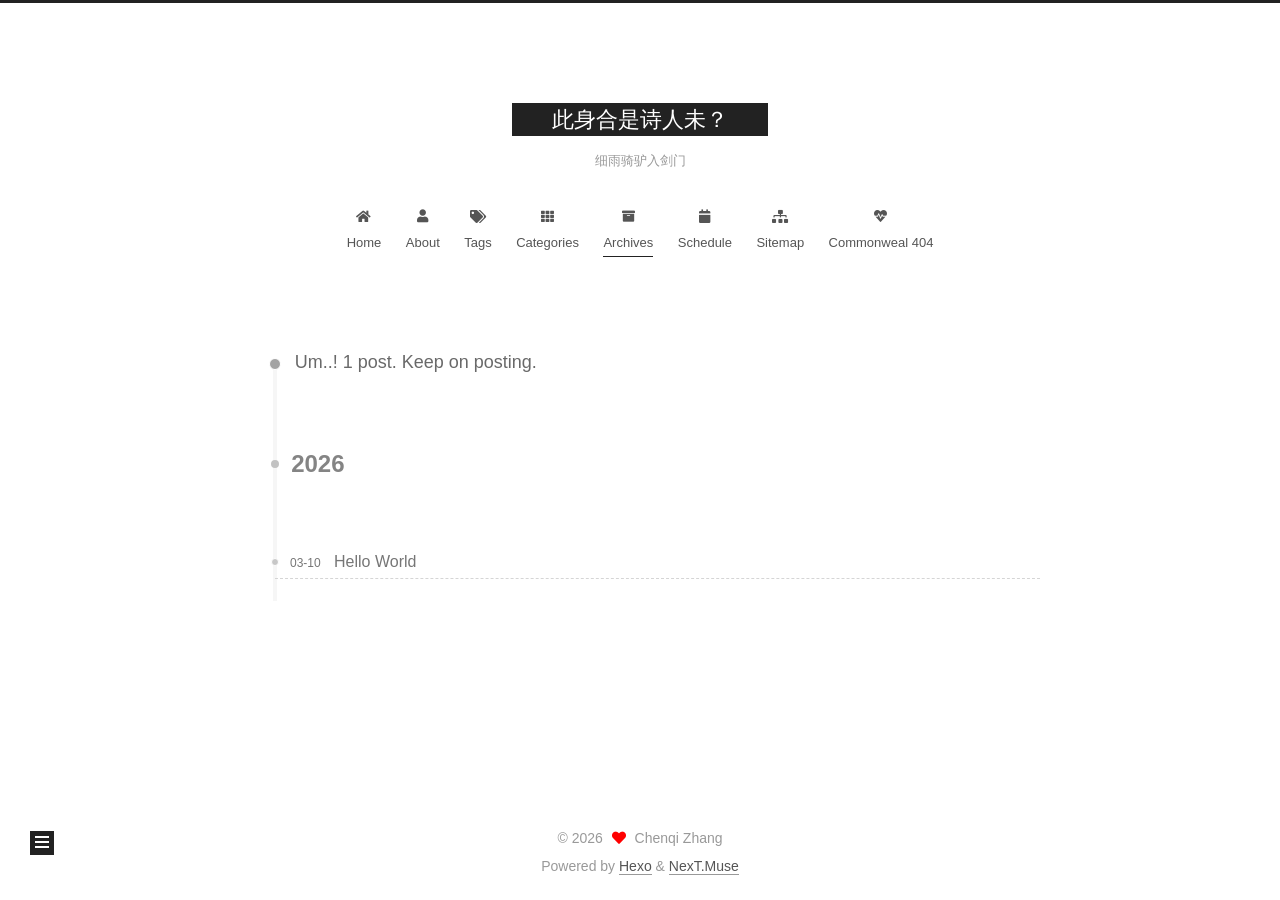
==== commit 499d452e: "Site updated: 2026-03-10 22:10:49" ====
--- a/archives/index.html
+++ b/archives/index.html
@@ -116,7 +116,7 @@
   </li>
         <li class="menu-item menu-item-about">
 
-    <a href="/about/" rel="section"><i class="fa fa-user fa-fw"></i>About</a>
+    <a href="/source/about/" rel="section"><i class="fa fa-user fa-fw"></i>About</a>
 
   </li>
         <li class="menu-item menu-item-tags">
